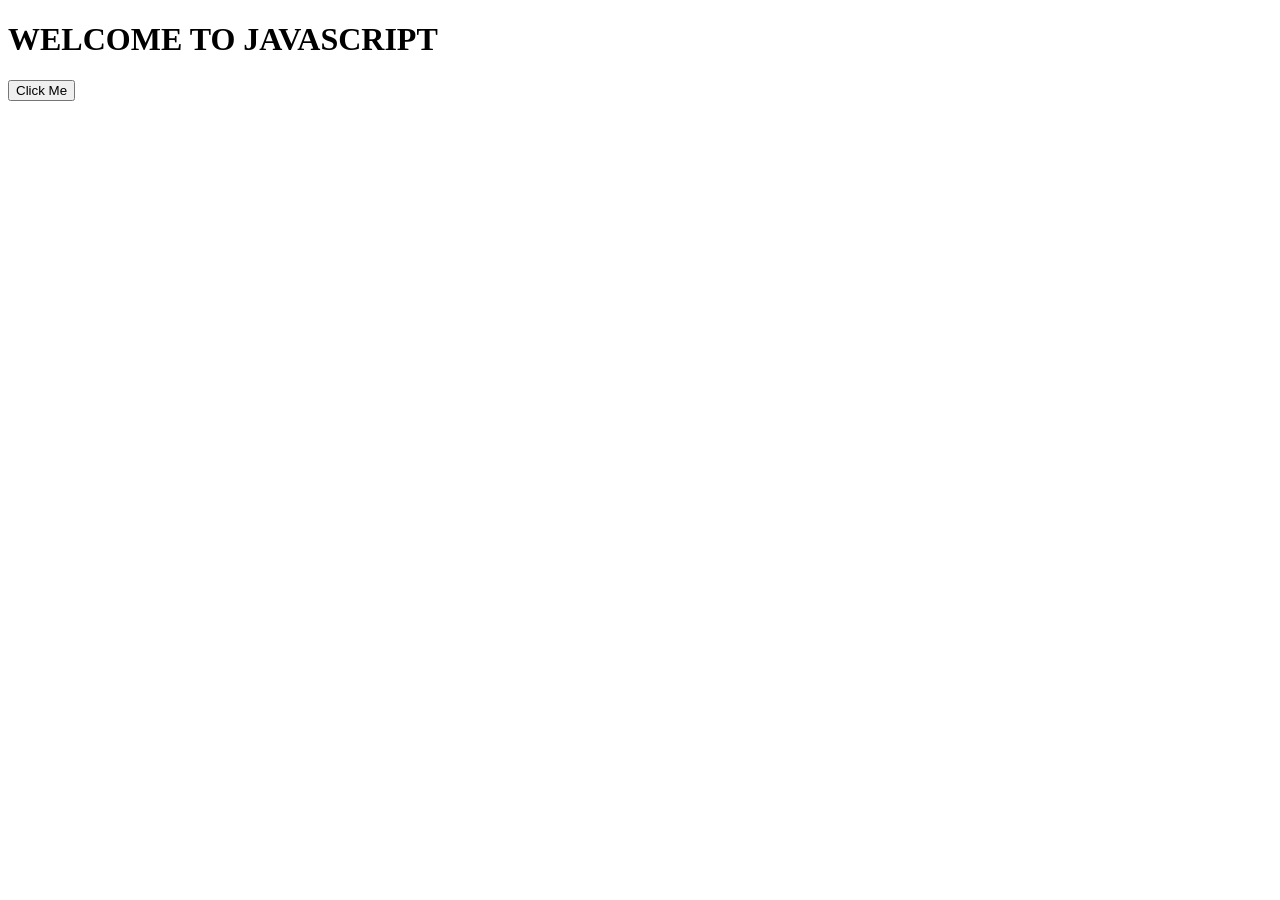
==== index.html @ ca01e5a6 "introduction_JS" ====
<!DOCTYPE html>
<html lang="en">
<head>
    <meta charset="UTF-8">
    <meta name="viewport" content="width=device-width, initial-scale=1.0">
    <title>js basics</title>
</head>
<body>
    
    <h1>WELCOME TO JAVASCRIPT</h1>

    <button onclick="seyHello()">Click Me</button>


    <script>
        function sayHello() {
            alert("Hello, Javascript");
        }
    </script>


</body>
</html>
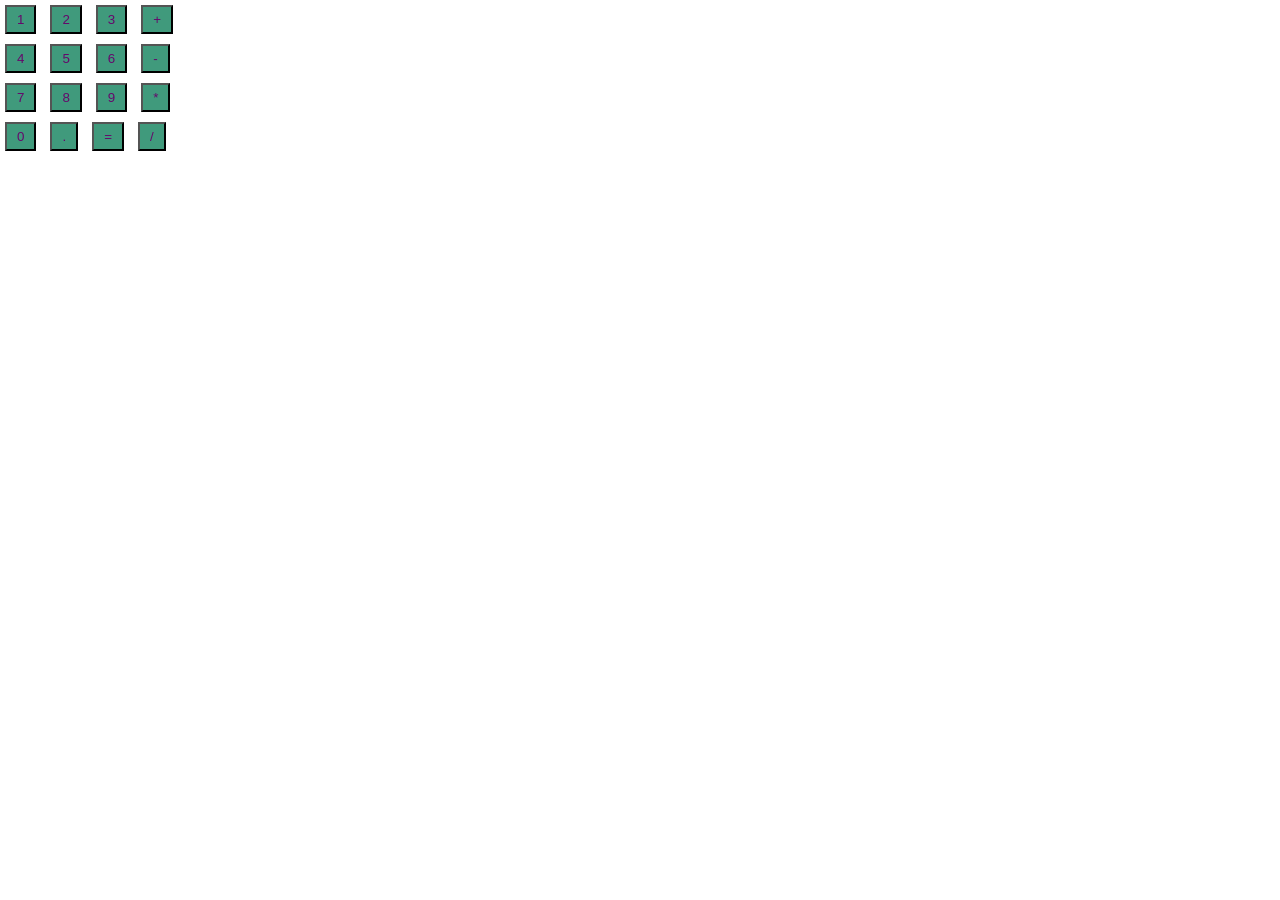
==== commit 7199a919: "js learning" ====
--- a/index.html
+++ b/index.html
@@ -3,19 +3,96 @@
 <head>
     <meta charset="UTF-8">
     <meta name="viewport" content="width=device-width, initial-scale=1.0">
+    <link rel="stylesheet" href="/css/styles.css">
     <title>js basics</title>
 </head>
 <body>
-    
-    <h1>WELCOME TO JAVASCRIPT</h1>
 
-    <button onclick="seyHello()">Click Me</button>
+<p>
+    <button onclick="
+            calculation += '1';
+            console.log(calculation);
+        ">1</button>
+    <button onclick="
+        calculation += '2';
+        console.log(calculation);
+        ">2</button>
+    <button onclick="
+          calculation += '3';
+          console.log(calculation);
+        ">3</button>
+    <button onclick="
+        calculation += ' + ';
+        console.log(calculation);
+        ">+</button>
+</p>
+<p>
+    <button onclick="
+            calculation += '4';
+            console.log(calculation);
+        ">4</button>
+    <button onclick="
+            calculation += '5';
+            console.log(calculation);
+        ">5</button>
+    <button onclick="
+            calculation += '6';
+            console.log(calculation);
+        ">6</button>
+    <button onclick="
+        calculation += ' - ';
+        console.log(calculation);
+    ">-</button>
+</p>
+<p>
+    <button onclick="
+            calculation += '7';
+            console.log(calculation);
+        ">7</button>
+    <button onclick="
+            calculation += '8';
+            console.log(calculation);
+        ">8</button>
+    <button onclick="
+            calculation += '9';
+            console.log(calculation);
+        ">9</button>
+    <button onclick="
+        calculation = ' * ';
+        console.log(calculation);
+        ">*</button>
+</p>
+<p>
+    <button onclick="
+      calculation += '0';
+      console.log(calculation);
+    ">0</button>
+
+    <button onclick="
+      calculation += '.';
+      console.log(calculation);
+    ">.</button>
+
+    <button onclick="
+      // Note: eval() takes a string and runs it as code.
+      // Avoid using eval() in real world projects since
+      // it can potentially be given harmful code to run.
+      // Only use eval() for learning purposes.
+      calculation = eval(calculation);
+      console.log(calculation);
+    ">=</button>
+
+    <button onclick="
+      calculation += ' / ';
+      console.log(calculation);
+    ">/</button>
+  </p>
 
 
+    
     <script>
-        function sayHello() {
-            alert("Hello, Javascript");
-        }
+        let calculation = '';
+
     </script>
 
 
--- a/css/styles.css
+++ b/css/styles.css
@@ -0,0 +1,11 @@
+* {
+  margin: 0;
+  padding: 0;
+}
+
+button {
+  padding: 5px 10px;
+  margin: 5px;
+  background: rgb(64, 154, 124);
+  color: rgb(101, 8, 108);
+}/*# sourceMappingURL=styles.css.map */
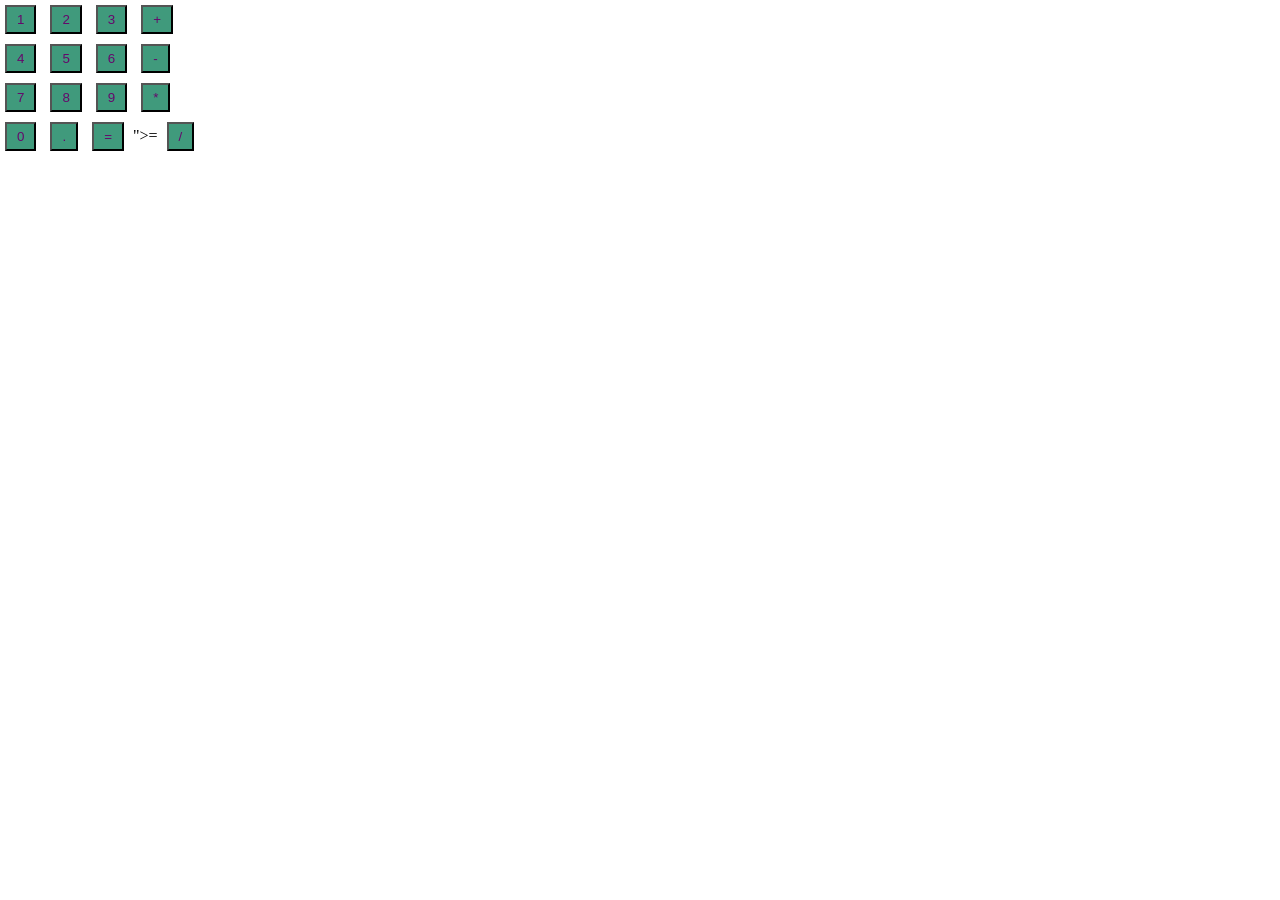
==== commit 3e2f2ad6: "added game (rock paper scissors)" ====
--- a/index.html
+++ b/index.html
@@ -81,6 +81,7 @@
       calculation = eval(calculation);
       console.log(calculation);
     ">=</button>
+    ">=</button>
 
     <button onclick="
       calculation += ' / ';
